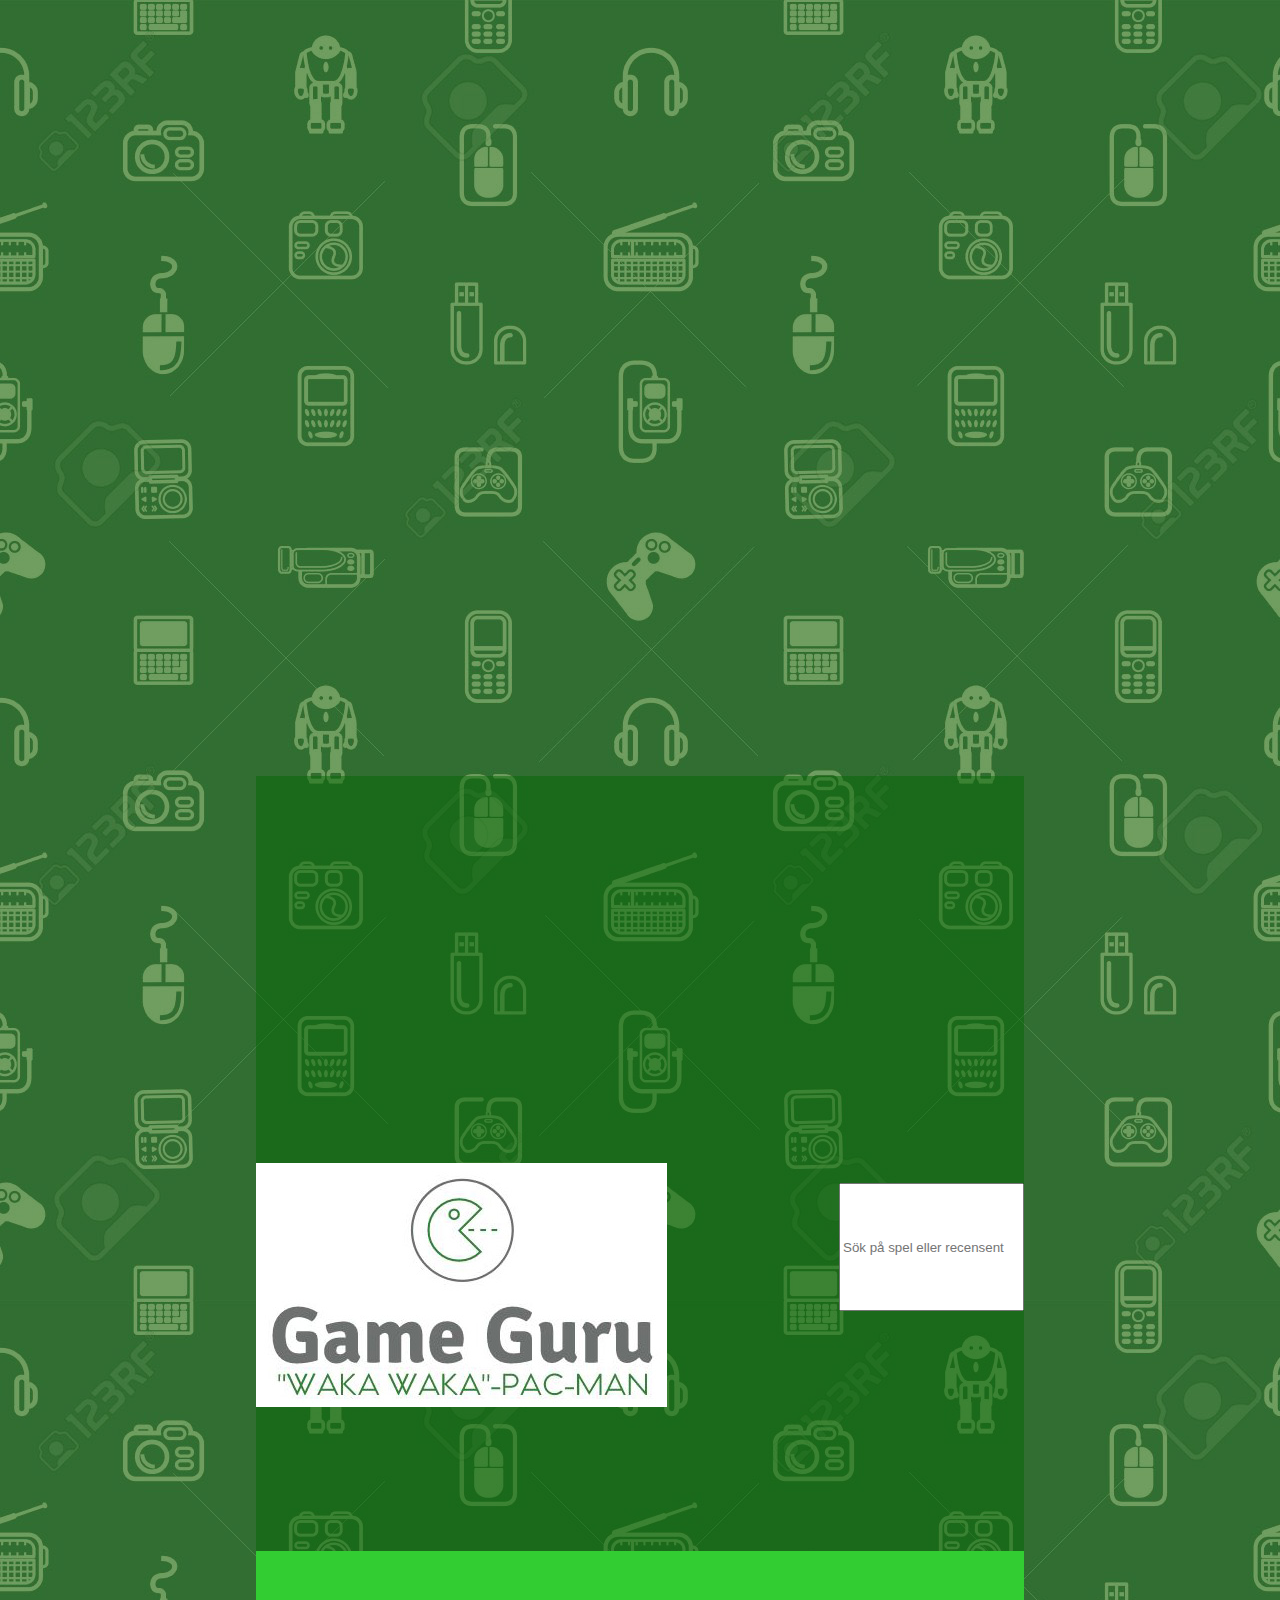
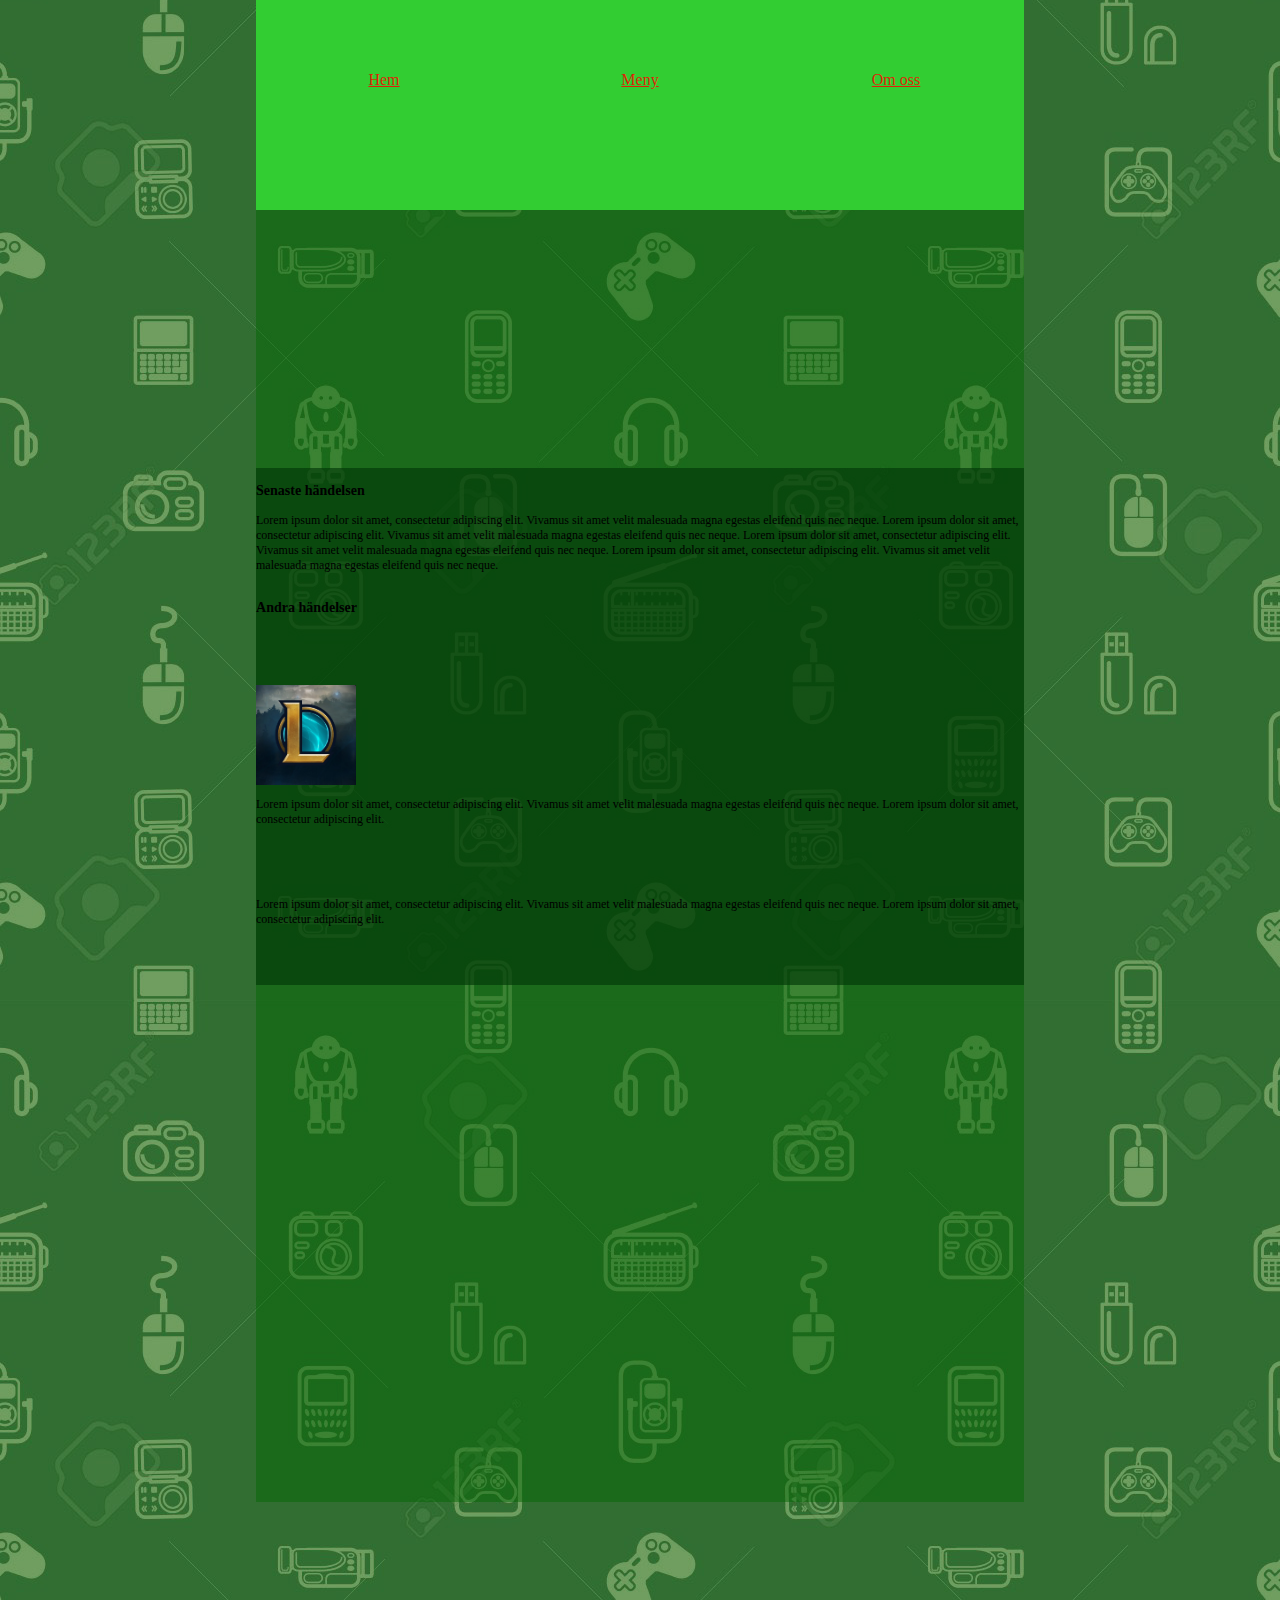
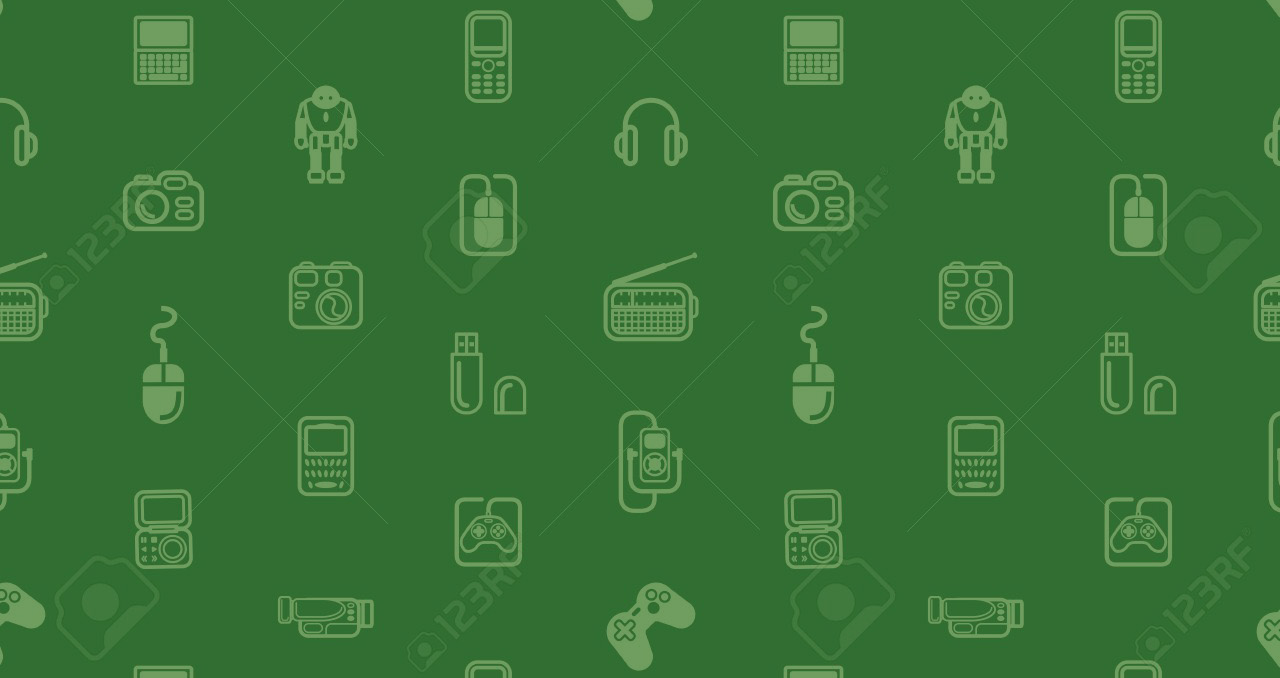
==== site/public/index.html @ 56ea66b6 "lite allt möjligt" ====
<!DOCTYPE html>
<html lang="sv">
<head>
    <meta charset="UTF-8">
    <meta name="viewport" content="width=device-width, initial-scale=1.0">
    <meta http-equiv="X-UA-Compatible" content="ie=edge">
    <title>Startsida</title>
    <link rel="stylesheet" href="css/css.css">
</head>
<body>
    <main>
        <div class="top-meny"> 
    <img class="logga"src="./img/Logga.jpg"> </img>
    <input class="sök" type="text" placeholder="Sök på spel eller recensent"></input>
</div>

<nav class= "huvud-meny">
    <a href="/" class="hem">Hem</a>
    <a href="meny.html" class="meny">Meny</a>
    <a href="om-oss.html" class="om-oss">Om oss</a>
</nav>

<div class="senaste"> 
    <h3>Senaste händelsen</h3>
    <p>Lorem ipsum dolor sit amet, consectetur adipiscing elit. Vivamus sit amet velit malesuada magna egestas eleifend quis nec neque. Lorem ipsum dolor sit amet, 
        consectetur adipiscing elit. Vivamus sit amet velit malesuada magna egestas eleifend quis nec neque. Lorem ipsum dolor sit amet, consectetur adipiscing elit. 
        Vivamus sit amet velit malesuada magna egestas eleifend quis nec neque. Lorem ipsum dolor sit amet, consectetur adipiscing elit. Vivamus sit amet velit malesuada magna egestas eleifend quis nec neque.
    </p>
    <div class="desktop">
        <h3>Andra händelser</h3>
        <p>Lorem ipsum dolor sit amet, consectetur adipiscing elit. Vivamus sit amet velit malesuada magna egestas eleifend quis nec neque. Lorem ipsum dolor sit amet, 
            consectetur adipiscing elit.
        </p>
        <p>Lorem ipsum dolor sit amet, consectetur adipiscing elit. Vivamus sit amet velit malesuada magna egestas eleifend quis nec neque. Lorem ipsum dolor sit amet, 
            consectetur adipiscing elit.
        </p>
        <img src="../img/lol.jpg" alt="League of Legends Logo">
    </div>
</div>
    </main>
</body>
</html>
---- site/public/css/css.css ----
body{
    display: grid;
    margin: 0px;
    padding: 0px;
    height: 900px;
    width: 460px;
    background-image: url("../img/background-for-mobile.jpg");
    grid-template-columns: repeat(10,1fr);
    grid-template-rows: repeat(5,1fr);
}

main{
    grid-column: 3/9;
    grid-row: 1/4;
    display: grid;
    grid-template-rows: repeat(18, 1fr);
    grid-template-columns: repeat(18, 1fr);
    margin-top: 20px;
    margin-bottom: 20px;
    height: inherit;
    background-color: rgba(3, 102, 3, 0.473);
}

.top-meny{
    height: 100px;
    display: grid;
    grid-row: 4/8;
    grid-column: 1/19;
    grid-template-columns: repeat(5,1fr);
    grid-template-rows: repeat(2,1fr);
    padding: 0px;
}

.sök-hjälp{
    color:white;
    grid-row: 2/3;
    grid-column: 5/6;
}
.sök{
    margin-top: 20px;
    grid-column: 5/6;   
    grid-row: 2/3;
    height: 50%;
}
.logga{
    height: 100%;
    grid-column: 1/3;
    grid-row: 2/3;
}

.huvud-meny {
    margin: 0px;
    padding: 0px;
    display: grid; 
    grid-template-columns: repeat(3,1fr);
    grid-template-rows: repeat(1,1fr);
    grid-row: 7/9; 
    grid-column: 1/19;
    background-color: limegreen;
}

.huvud-meny a{
    display: grid;
    align-items: center;
    justify-content: center;
    color: rgba(255, 0, 0, 0.842);
}

.hem{
    grid-column: 1/2;
}
.meny{
    grid-column: 2/3;
}
.om-oss{
    grid-column: 3/4;
}

.senaste{
    background-color: rgba(1, 56, 8, 0.658);
    grid-row: 11/15;
    grid-column: 1/19;
    font-size: 12px;
    color: black;
}

.grid{
    display: grid;
    grid-row: 9/18;
    grid-column: 1/19;
    grid-template-columns: repeat(10,1fr);
    grid-template-rows: repeat(5,1fr);
    font-size: 10px;
    color: black;
}

.LOL{
    grid-column: 3/4;
    grid-row: 2/3;
}

.Dota{
    grid-column: 8/9;
    grid-row: 2/3;
}

.OW{
    grid-column: 3/4;
    grid-row: 4/5;
}

.WoW{
    grid-column: 8/9;
    grid-row: 4/5;
}

.grid img{
    height: 75px;
    width: 75px;
}

.grid a{
    color:  rgba(255, 0, 0, 0.842);;
}

.sidor{
    grid-column: 5/6;
    grid-row: 5/5;
    font-size: 15px;
}

.om-oss-page{
    grid-row: 11/19;
    grid-column: 1/19;
}

.om-oss-page img{
    height: 100px;
    width: 100px;
}

.om-oss .huvud-meny{
    grid-template-columns: repeat(3,1fr);
    grid-template-rows: repeat(1,1fr);
}

.om-oss-page p{
    background-color: rgba(1, 78, 11, 0.658);
    color: black;
}

.lol-page{
    grid-row: 11/19;
    grid-column: 1/19;
}

.lol-page img{
    height: 100px;
    width: 100px;
}

.lol .huvud-meny{
    grid-template-columns: repeat(3,1fr);
    grid-template-rows: repeat(1,1fr);
}

.lol-page p{
    background-color: rgba(1, 78, 11, 0.658);
    color: black;
}

.ow-page{
    grid-row: 11/19;
    grid-column: 1/19;
}

.ow-page img{
    height: 100px;
    width: 100px;
}

.ow .huvud-meny{
    grid-template-columns: repeat(3,1fr);
    grid-template-rows: repeat(1,1fr);
}

.ow-page p{
    background-color: rgba(1, 78, 11, 0.658);
    color: black;
}

.dota-page{
    grid-row: 11/19;
    grid-column: 1/19;
}

.dota-page img{
    height: 100px;
    width: 100px;
}

.dota .huvud-meny{
    grid-template-columns: repeat(3,1fr);
    grid-template-rows: repeat(1,1fr);
}

.dota-page p{
    background-color: rgba(1, 78, 11, 0.658);
    color: black;
}

.wow-page{
    grid-row: 11/19;
    grid-column: 1/19;
}

.wow-page img{
    height: 100px;
    width: 100px;
}

.wow .huvud-meny{
    grid-template-columns: repeat(3,1fr);
    grid-template-rows: repeat(1,1fr);
}

.wow-page p{
    background-color: rgba(1, 78, 11, 0.658);
    color: black;
}

.desktop{
    visibility: hidden;
}

@media screen and (min-width: 460px) {

    body{
        display: grid;
        height: 100%;
        width: 100%;
        background-image: url("../img/background-desktop.jpg");
        grid-template-columns: repeat(5,1fr);
        grid-template-rows: repeat(5,1fr);
    }

    main{
        grid-column: 2/5;
        grid-row: 2/5;
        display: grid;
        grid-template-rows: repeat(18, 1fr);
        grid-template-columns: repeat(18, 1fr);
        margin: 0px;
        height: inherit;
        background-color: rgba(3, 102, 3, 0.473);
    }

    .desktop{
        visibility: visible; 
        display: grid;
        grid-template-rows: repeat(4,1fr);
    }

    .desktop img{
        height: 100px;
        width: 100px;
        grid-row: 2/3;
    }

    .desktop h3{
        grid-row: 1/2;
    }

}
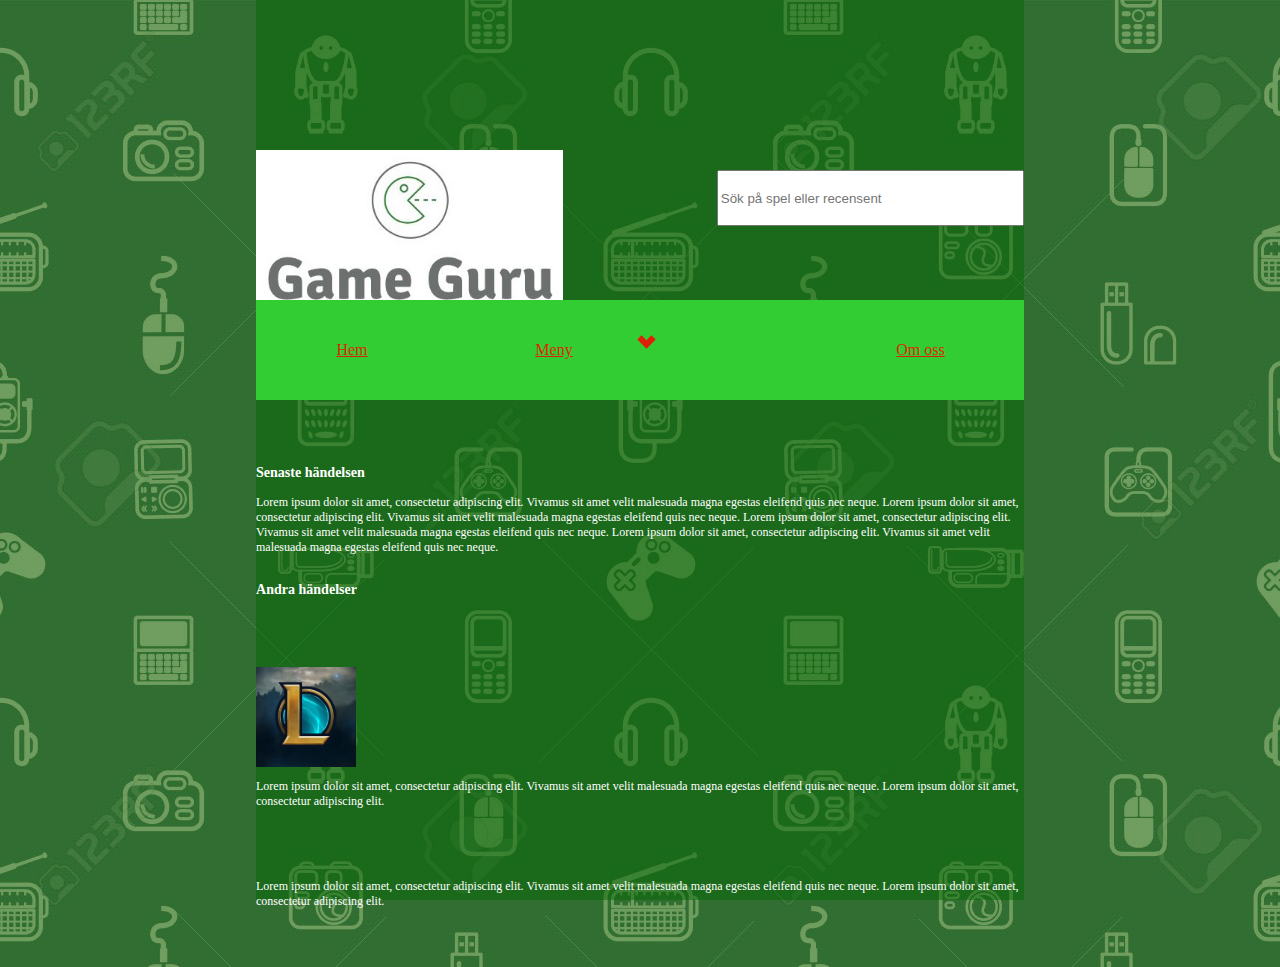
==== commit bbba8c36: "löst mina problem" ====
--- a/site/public/index.html
+++ b/site/public/index.html
@@ -13,6 +13,8 @@
     <title>Startsida</title> 
     <link rel="stylesheet" href="css/css.css">+
+    <script src="./js/toggle_menu.js"></script> 
 </head> 
@@ -39,6 +41,26 @@
     <a href="om-oss.html" class="om-oss">Om oss</a> 
 </nav>+
++
+<i class="arrow down" onclick="toggleDropDown()"></i>+
+    <div class="dropdown">+
+        <ul>+
+            <li><a href="/lol.html">LOL</a></li>+
+            <li><a href="/dota.html">Dota</a></li>+
+            <li><a href="/overwatch.html">Overwatch</a></li>+
+            <li><a href="/wow.html">WoW</a></li>+
+        </ul>+
+    </div> 
  
--- a/site/public/css/css.css
+++ b/site/public/css/css.css
@@ -2,11 +2,12 @@
     display: grid;
     margin: 0px;
     padding: 0px;
-    height: 900px;
-    width: 460px;
+    height: 100vh;
+    width: 100vw;
     background-image: url("../img/background-for-mobile.jpg");
-    grid-template-columns: repeat(10,1fr);
-    grid-template-rows: repeat(5,1fr);
+    background-repeat: no-repeat;
+    grid-template-columns: repeat(10,10vw);
+    grid-template-rows: repeat(5,20vh);
 }
 
 main{
@@ -25,9 +26,9 @@
     height: 100px;
     display: grid;
     grid-row: 4/8;
-    grid-column: 1/19;
-    grid-template-columns: repeat(5,1fr);
-    grid-template-rows: repeat(2,1fr);
+    grid-column: 1/6;
+    grid-template-columns: repeat(5,12vw);
+    grid-template-rows: repeat(1,16vh);
     padding: 0px;
 }
 
@@ -36,23 +37,25 @@
     grid-row: 2/3;
     grid-column: 5/6;
 }
+
 .sök{
     margin-top: 20px;
-    grid-column: 5/6;   
-    grid-row: 2/3;
-    height: 50%;
+    margin-bottom: 10px;
+    grid-column: 4/6;   
+    grid-row: 1/2;
+    height: 50px;
 }
 .logga{
-    height: 100%;
+    height: 100px;
     grid-column: 1/3;
-    grid-row: 2/3;
+    grid-row: 1/2;
 }
 
 .huvud-meny {
     margin: 0px;
     padding: 0px;
     display: grid; 
-    grid-template-columns: repeat(3,1fr);
+    grid-template-columns: repeat(4,1fr);
     grid-template-rows: repeat(1,1fr);
     grid-row: 7/9; 
     grid-column: 1/19;
@@ -66,22 +69,59 @@
     color: rgba(255, 0, 0, 0.842);
 }
 
+.dropdown{
+    background-color: rgb(32, 83, 2);
+    transition: 1.5s;
+    display: none;
+    z-index: 1000;
+}
+
+.dropdownshow{
+    display: block;
+    transition: 1.5s;
+}
+
+.down {
+    transform: rotate(45deg);
+    -webkit-transform: rotate(45deg);
+    grid-column: 10/11;
+    grid-row: 7;
+    margin-top: 33px;
+    height: 2%;
+    width: 2%;
+}
+
 .hem{
     grid-column: 1/2;
 }
 .meny{
     grid-column: 2/3;
+    margin-left: 20px;
+}
+
+.dropdown{
+    grid-column: 7/13;
+    grid-row: 8/11;
+}
+
+.dropdown ul{
+    padding: 0px;
+    list-style-position: inside;
 }
 .om-oss{
-    grid-column: 3/4;
+    grid-column: 4/5;
+    margin-right: 15px;
 }
 
 .senaste{
-    background-color: rgba(1, 56, 8, 0.658);
-    grid-row: 11/15;
+    grid-row: 10/18;
     grid-column: 1/19;
     font-size: 12px;
-    color: black;
+    color: white;;
+}
+
+.senaste p{
+    width: 60vw;
 }
 
 .grid{
@@ -92,6 +132,7 @@
     grid-template-rows: repeat(5,1fr);
     font-size: 10px;
     color: black;
+    overflow: scroll;
 }
 
 .LOL{
@@ -120,11 +161,11 @@
 }
 
 .grid a{
-    color:  rgba(255, 0, 0, 0.842);;
+    color:  rgba(255, 0, 0, 0.842);
 }
 
 .sidor{
-    grid-column: 5/6;
+    grid-column: 4/7;
     grid-row: 5/5;
     font-size: 15px;
 }
@@ -132,6 +173,7 @@
 .om-oss-page{
     grid-row: 11/19;
     grid-column: 1/19;
+    overflow: scroll;
 }
 
 .om-oss-page img{
@@ -150,8 +192,9 @@
 }
 
 .lol-page{
-    grid-row: 11/19;
-    grid-column: 1/19;
+    grid-row: 9/17;
+    grid-column: 1/19;
+    overflow: scroll;
 }
 
 .lol-page img{
@@ -172,6 +215,7 @@
 .ow-page{
     grid-row: 11/19;
     grid-column: 1/19;
+    overflow: scroll;
 }
 
 .ow-page img{
@@ -192,6 +236,7 @@
 .dota-page{
     grid-row: 11/19;
     grid-column: 1/19;
+    overflow: scroll;
 }
 
 .dota-page img{
@@ -212,6 +257,7 @@
 .wow-page{
     grid-row: 11/19;
     grid-column: 1/19;
+    overflow: scroll;
 }
 
 .wow-page img{
@@ -233,13 +279,42 @@
     visibility: hidden;
 }
 
+i {
+    border: solid  rgba(255, 0, 0, 0.842);
+    border-width: 0 6px 6px 0;
+    display: inline-block;
+    padding: 3px;
+}
+
+.right {
+    transform: rotate(-45deg);
+    -webkit-transform: rotate(-45deg);
+    position: fixed;
+    right: 20px;
+    top: 50%;
+}
+
+.left {
+    transform: rotate(135deg);
+    -webkit-transform: rotate(135deg);
+    position: fixed;
+    top: 50%;
+    left: 20px;
+}
+
+.top-meny img{
+    max-width: 100%;
+    height: auto;
+}
+
 @media screen and (min-width: 460px) {
 
     body{
         display: grid;
-        height: 100%;
-        width: 100%;
+        height: 100vh;
+        width: 100vw;
         background-image: url("../img/background-desktop.jpg");
+        background-repeat: repeat-y;
         grid-template-columns: repeat(5,1fr);
         grid-template-rows: repeat(5,1fr);
     }
@@ -270,5 +345,4 @@
     .desktop h3{
         grid-row: 1/2;
     }
-
 }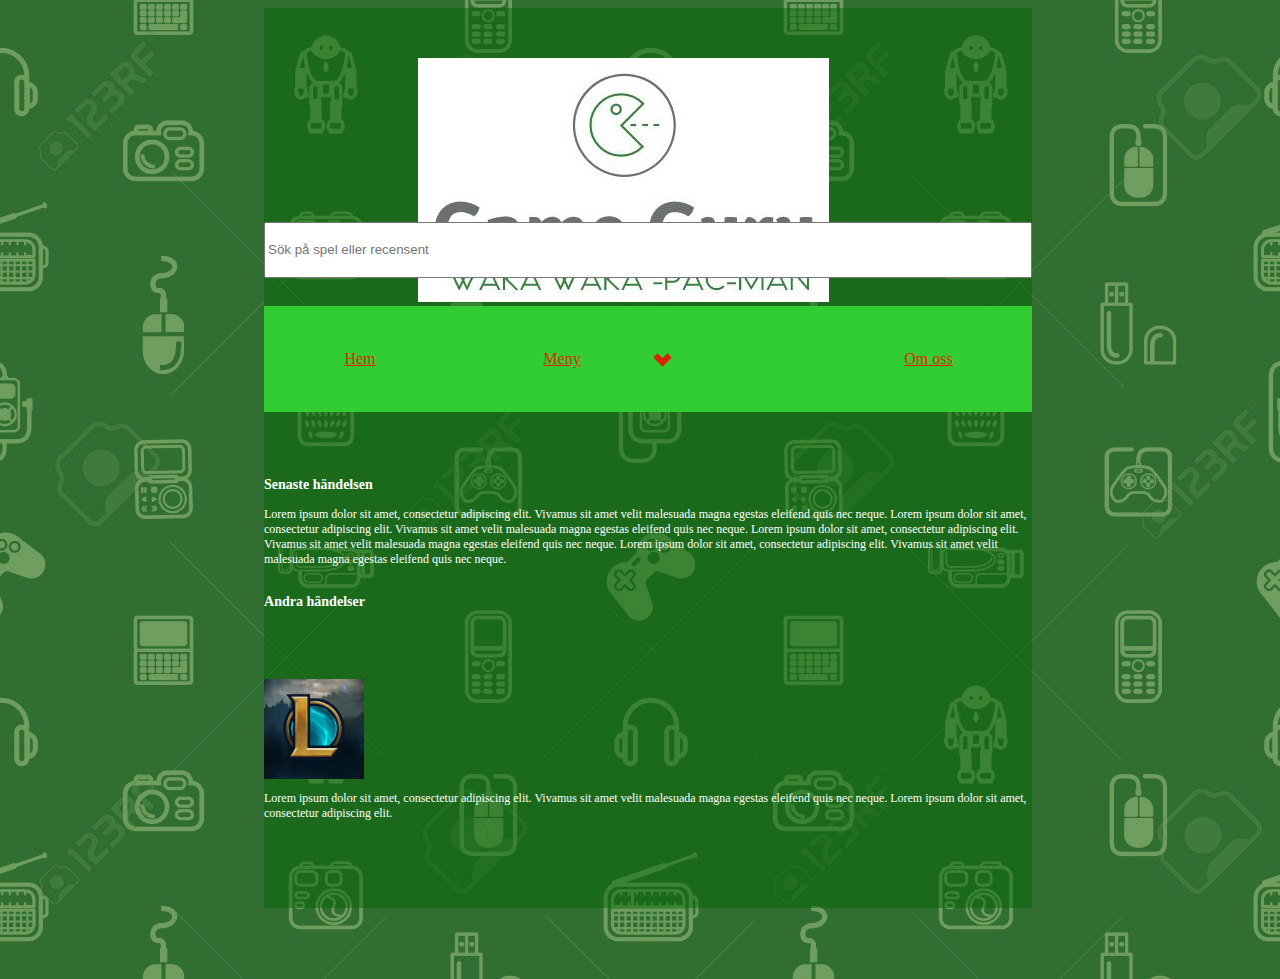
==== commit 3c384944: "Gjort det sista" ====
--- a/site/public/index.html
+++ b/site/public/index.html
@@ -86,11 +86,7 @@
 
         </p> 
-        <p>Lorem ipsum dolor sit amet, consectetur adipiscing elit. Vivamus sit amet velit malesuada magna egestas eleifend quis nec neque. Lorem ipsum dolor sit amet, -
-            consectetur adipiscing elit.-
-        </p>+ 
         <img src="../img/lol.jpg" alt="League of Legends Logo"> 
--- a/site/public/css/css.css
+++ b/site/public/css/css.css
@@ -1,6 +1,5 @@
 body{
     display: grid;
-    margin: 0px;
     padding: 0px;
     height: 100vh;
     width: 100vw;
@@ -25,10 +24,10 @@
 .top-meny{
     height: 100px;
     display: grid;
-    grid-row: 4/8;
-    grid-column: 1/6;
+    grid-row: 2/8;
+    grid-column: 1/19;
     grid-template-columns: repeat(5,12vw);
-    grid-template-rows: repeat(1,16vh);
+    grid-template-rows: repeat(3,16vh);
     padding: 0px;
 }
 
@@ -41,13 +40,13 @@
 .sök{
     margin-top: 20px;
     margin-bottom: 10px;
-    grid-column: 4/6;   
-    grid-row: 1/2;
+    grid-column: 1/6;   
+    grid-row: 2/3;
     height: 50px;
 }
 .logga{
     height: 100px;
-    grid-column: 1/3;
+    grid-column: 2/5;
     grid-row: 1/2;
 }
 
@@ -74,11 +73,13 @@
     transition: 1.5s;
     display: none;
     z-index: 1000;
+
 }
 
 .dropdownshow{
     display: block;
     transition: 1.5s;
+    padding: 10px;
 }
 
 .down {
@@ -86,7 +87,8 @@
     -webkit-transform: rotate(45deg);
     grid-column: 10/11;
     grid-row: 7;
-    margin-top: 33px;
+    margin-top: 45px;
+    margin-left: 8px;
     height: 2%;
     width: 2%;
 }
@@ -106,6 +108,7 @@
 
 .dropdown ul{
     padding: 0px;
+    margin: 0px;
     list-style-position: inside;
 }
 .om-oss{
@@ -165,7 +168,7 @@
 }
 
 .sidor{
-    grid-column: 4/7;
+    grid-column: 4/8;
     grid-row: 5/5;
     font-size: 15px;
 }
@@ -330,6 +333,35 @@
         background-color: rgba(3, 102, 3, 0.473);
     }
 
+   
+    .top-meny{
+        height: 100px;
+        display: grid;
+        grid-row: 4/8;
+        grid-column: 1/6;
+        grid-row: 2/8;
+        grid-column: 1/19;
+        grid-template-columns: repeat(5,12vw);
+        grid-template-rows: repeat(3,16vh);
+        padding: 0px;
+    }
+
+    .sök{
+        margin-top: 20px;
+        margin-bottom: 10px;
+        grid-column: 4/6;   
+        grid-row: 1/2;
+        grid-column: 1/6;   
+        grid-row: 2/3;
+        height: 50px;
+    }
+    .logga{
+        height: 100px;
+        grid-column: 1/3;
+        grid-column: 2/5;
+        grid-row: 1/2;
+    }
+
     .desktop{
         visibility: visible; 
         display: grid;
